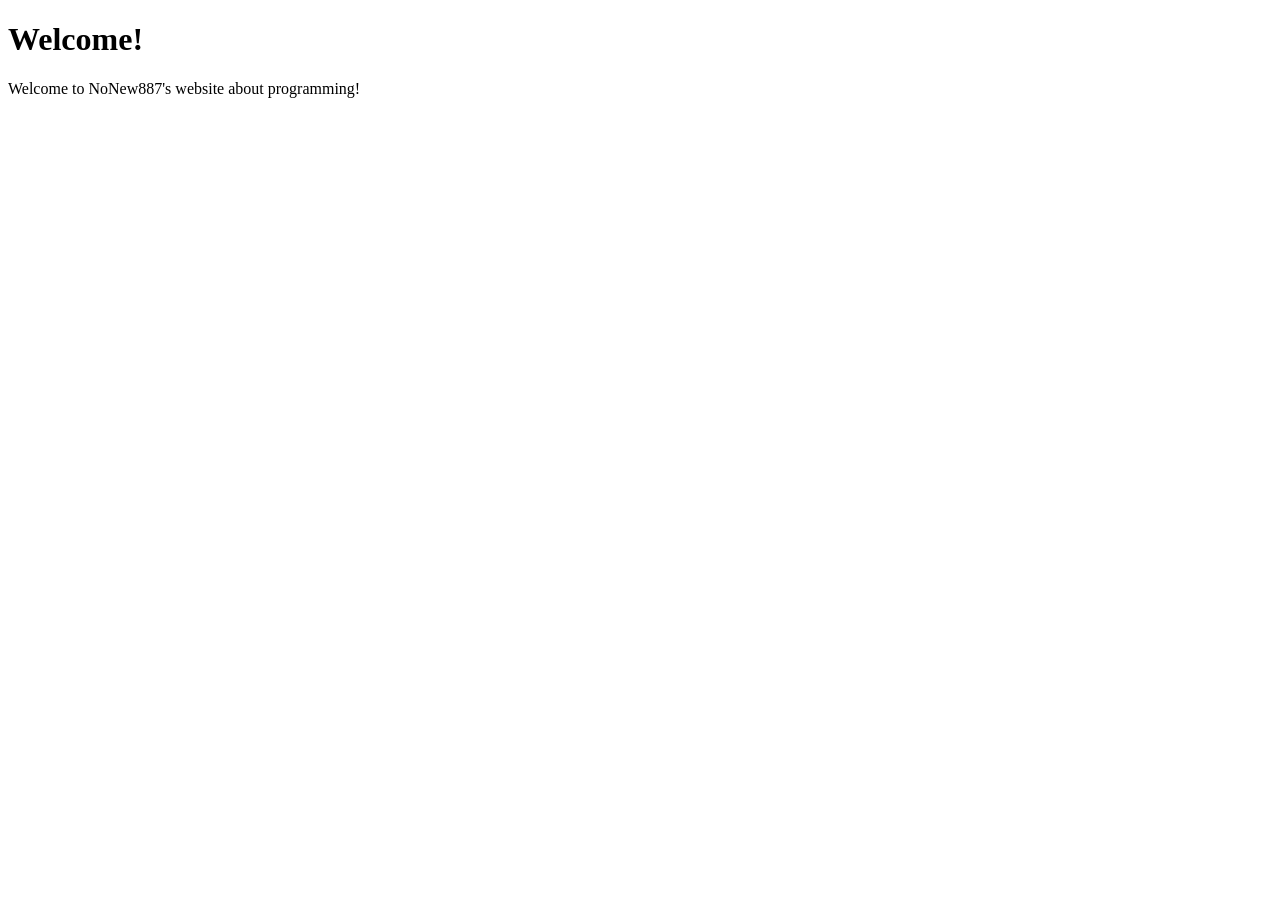
==== index.html @ 351faf65 "Create index.html" ====
<!DOCTYPE html>

<html>
<head>
  <meta http-equiv="CONTENT-TYPE" content="text/html; charset=UTF-8">
  <title>Something about programming</title>
</head>
<body>
  <h1>Welcome!</h1>
  <a>Welcome to NoNew887's website about programming!</a>
</body>
</html>
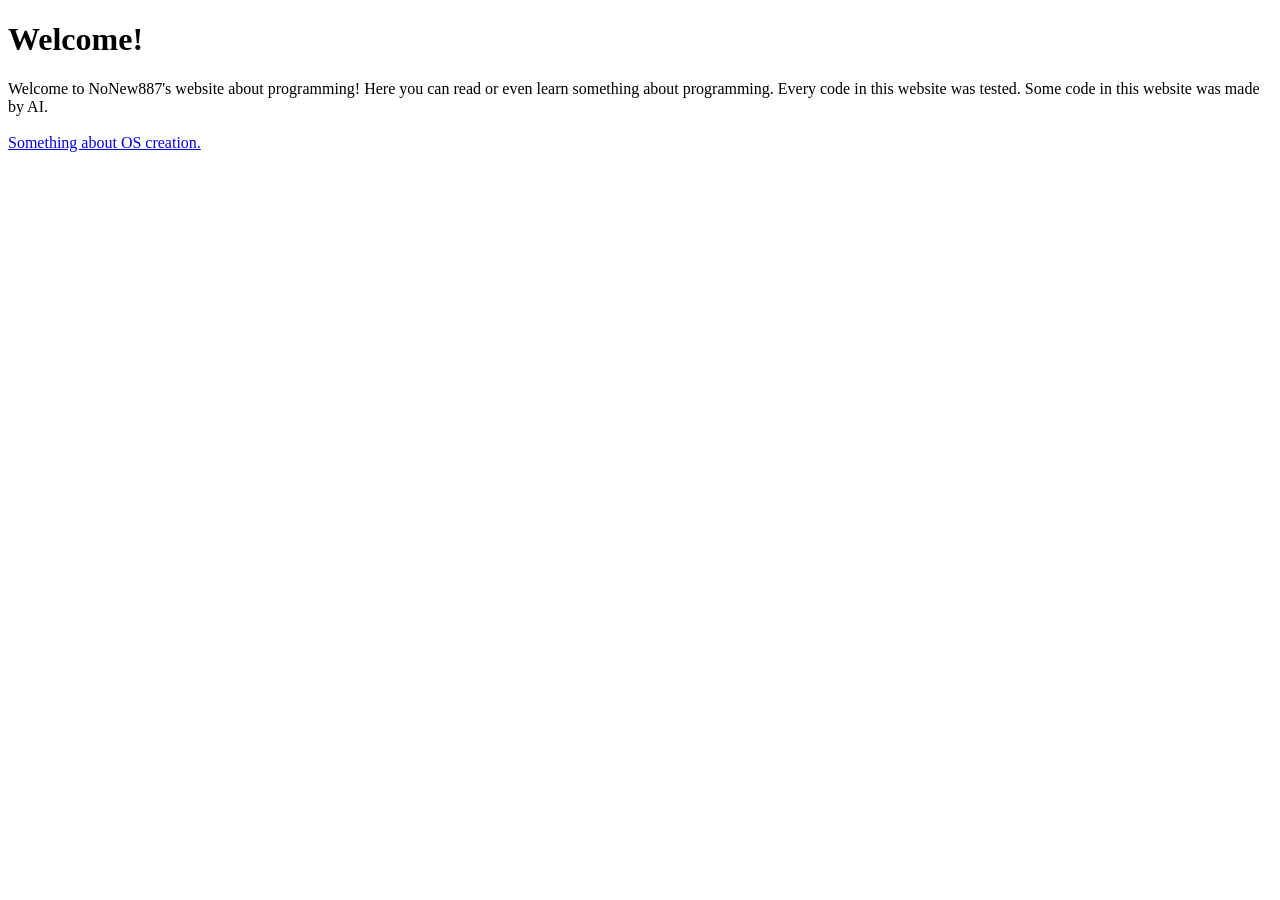
==== commit 6bfc0b18: "Update index.html" ====
--- a/index.html
+++ b/index.html
@@ -7,6 +7,8 @@
 </head>
 <body>
   <h1>Welcome!</h1>
-  <a>Welcome to NoNew887's website about programming!</a>
+  <a>Welcome to NoNew887's website about programming! Here you can read or even learn something about programming. Every code in this website was tested. Some code in this website was made by AI.</a>
+  <br><br>
+  <a href="os-creation/os-creation.html">Something about OS creation.</a>
 </body>
 </html>
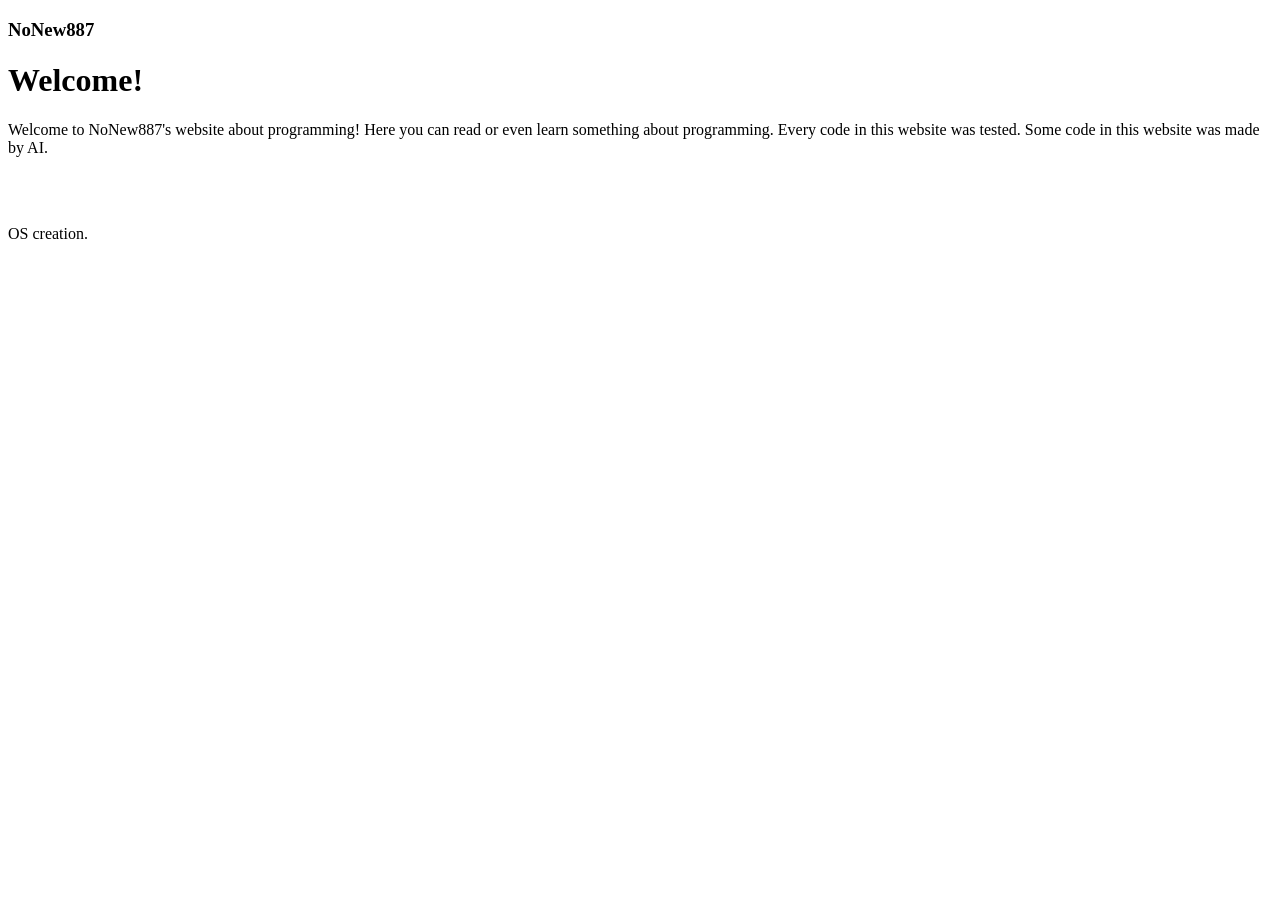
==== commit 739372e7: "Update index.html" ====
--- a/index.html
+++ b/index.html
@@ -3,12 +3,13 @@
 <html>
 <head>
   <meta http-equiv="CONTENT-TYPE" content="text/html; charset=UTF-8">
-  <title>Something about programming</title>
+  <title>[NN887] Main Page</title>
 </head>
 <body>
+  <h3 href="index.html">NoNew887</h3>
   <h1>Welcome!</h1>
-  <a>Welcome to NoNew887's website about programming! Here you can read or even learn something about programming. Every code in this website was tested. Some code in this website was made by AI.</a>
+  <p>Welcome to NoNew887's website about programming! Here you can read or even learn something about programming. Every code in this website was tested. Some code in this website was made by AI.</p>
   <br><br>
-  <a href="os-creation/os-creation.html">Something about OS creation.</a>
+  <p href="os-creation/os-creation.html">OS creation.</p>
 </body>
 </html>
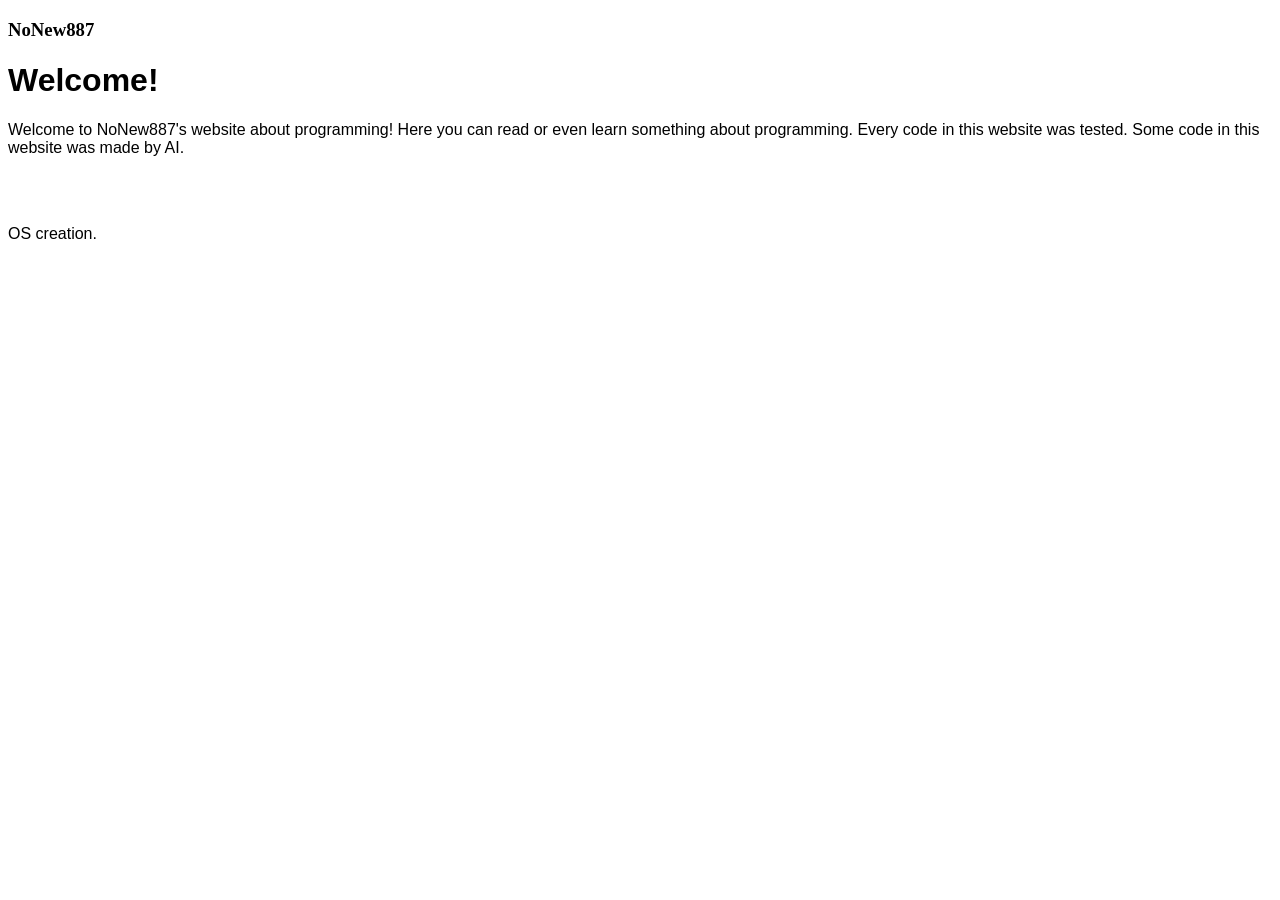
==== commit 8ffd0fea: "Update index.html" ====
--- a/index.html
+++ b/index.html
@@ -3,6 +3,7 @@
 <html>
 <head>
   <meta http-equiv="CONTENT-TYPE" content="text/html; charset=UTF-8">
+  <link rel="stylesheet" href="style.css">
   <title>[NN887] Main Page</title>
 </head>
 <body>
--- a/style.css
+++ b/style.css
@@ -0,0 +1,13 @@
+h1 {
+  color: black;
+  font-family: arial;
+  font-weight: bolder;
+}
+p {
+  color: black;
+  font-family: arial;
+}
+a {
+  color: black;
+  font-family: arial;
+}
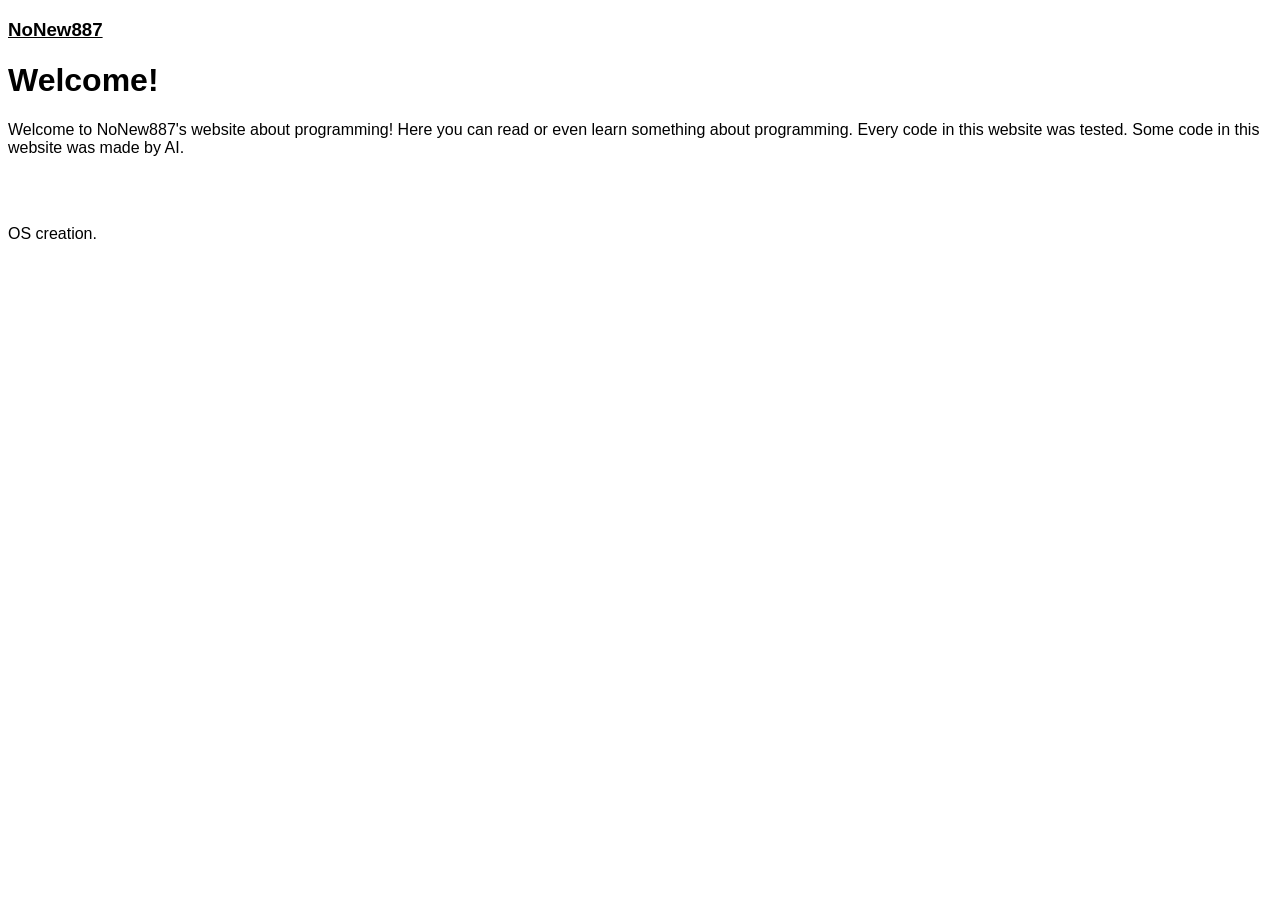
==== commit 6ad80e6b: "Update index.html" ====
--- a/index.html
+++ b/index.html
@@ -7,7 +7,7 @@
   <title>[NN887] Main Page</title>
 </head>
 <body>
-  <h3 href="index.html">NoNew887</h3>
+  <h3><a href="index.html">NoNew887</a></h3>
   <h1>Welcome!</h1>
   <p>Welcome to NoNew887's website about programming! Here you can read or even learn something about programming. Every code in this website was tested. Some code in this website was made by AI.</p>
   <br><br>
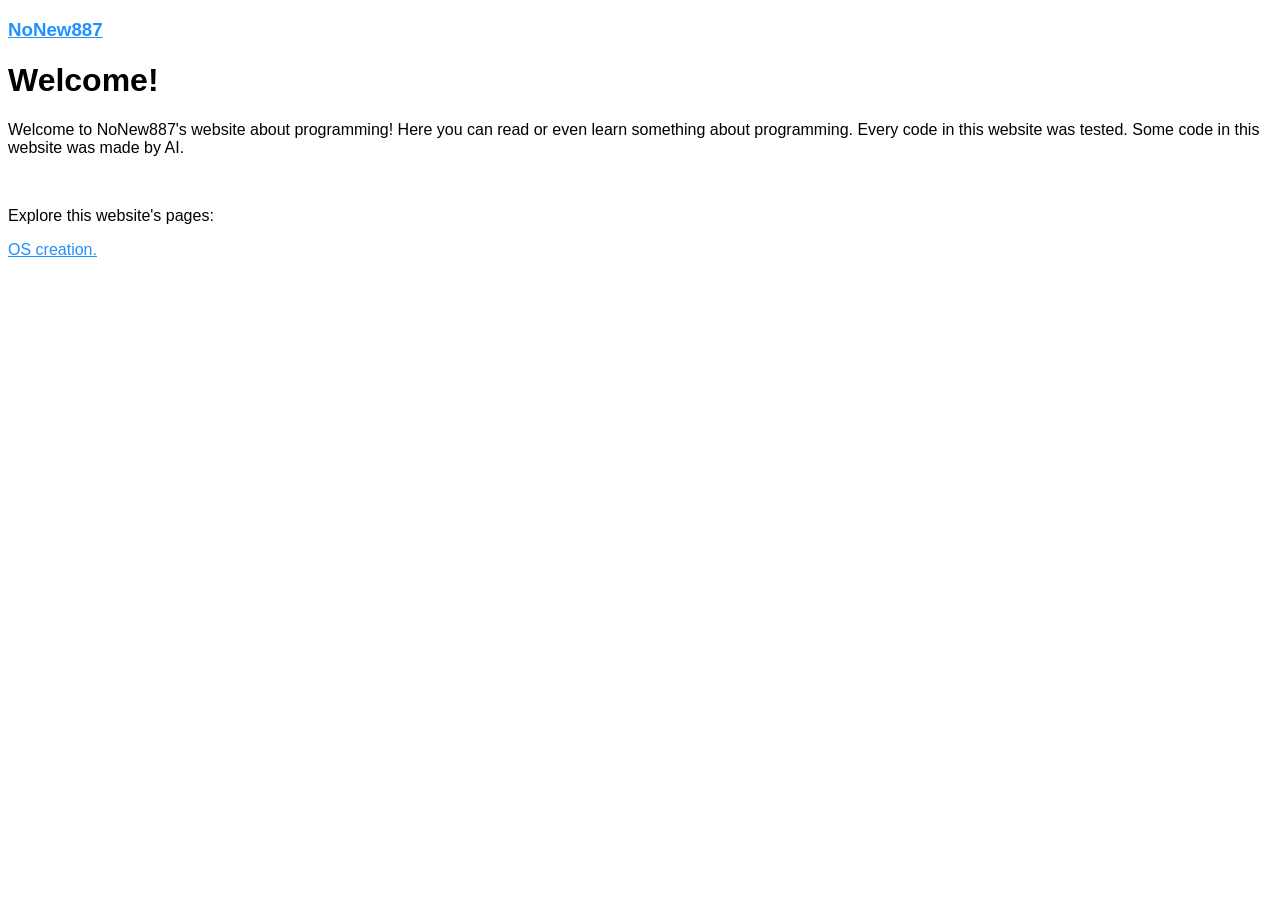
==== commit a3b2a3ef: "Update index.html" ====
--- a/index.html
+++ b/index.html
@@ -10,7 +10,8 @@
   <h3><a href="index.html">NoNew887</a></h3>
   <h1>Welcome!</h1>
   <p>Welcome to NoNew887's website about programming! Here you can read or even learn something about programming. Every code in this website was tested. Some code in this website was made by AI.</p>
-  <br><br>
-  <p href="os-creation/os-creation.html">OS creation.</p>
+  <br>
+  <p>Explore this website's pages:</p>
+  <p><a href="os-creation/os-creation.html">OS creation.</a></p>
 </body>
 </html>
--- a/style.css
+++ b/style.css
@@ -11,3 +11,6 @@
   color: black;
   font-family: arial;
 }
+a:link {
+  color: dodgerBlue;
+}
